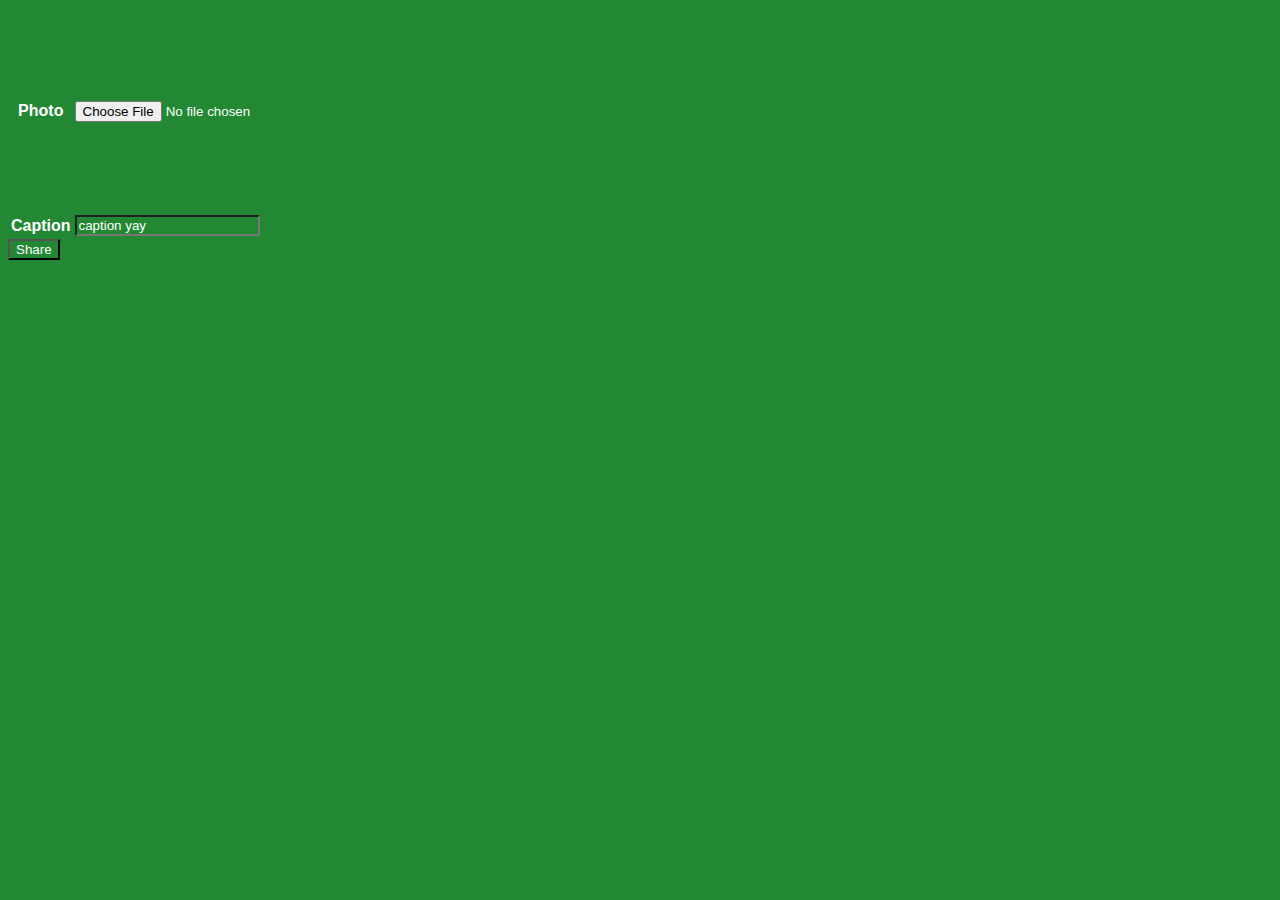
==== lg.html @ bf8b8dd7 "Serve static files locally" ====
<!DOCTYPE html>
<head> 
  <title>Upload LG</title> 
  <style type="text/css">
    * { font-family: sans-serif; color: #fff; background: #283;}
  </style>
</head> 
<body> 
  <form action="" method="POST" enctype="multipart/form-data">
  <table>
    <tr>
      <th><label for="photo_image">Photo</label></th>
      <td><input id="photo_image" name="image" type="file" /></td>
      <td id="preview" style="height: 200px;"></td>
    </tr>
    <tr>
      <th><label for="caption">Caption</label></th>
      <td><input id="caption" name="caption" type="text" /></td>
    </tr>
  </table>
  <input id="photo_submit" type="submit" value="Share" />
  </form>

  <iframe scrolling="no" frameBorder="no" allowtransparency="true" style="width:400px;height:160px"></iframe>

  <script type="text/javascript" src="/js/jquery-1.4.4.min.js"></script>
  <script type="text/javascript" src="/js/jquery.form.js"></script>
  <script type="text/javascript">
$(function () {
  $('iframe').attr('src',
    'http://livegather.rpxnow.com/openid/embed?token_url=' +
    encodeURIComponent(window.location.protocol + '//' +
                       window.location.host) + '/rpx').hide();
  $.ajax({
    url: window.location.protocol + '//' + window.location.host + '/users',
    success: function (user) {
      $('iframe').replaceWith('<p>' + user.toString() + '</p');
    },
    error: function () {
      $('iframe').show();
    }
  });
  $(':file').change(function () {
    if (FileList && FileReader) {
      var file = this.files[0];
      if (file) {
        var r = new FileReader();
        r.onload = function (e) {
          $('#preview').html('<img style="height: 200px;" src="' + e.target.result + '" />');
        };
        r.readAsDataURL(file);
      }
    }
  });
  $(':submit').click(function () {
    var okay = false;
    $.ajax({
      async: false,
      url: 'http://' + window.location.host + '/photos/upload',
      success: function (url) {
        if (url) {
          $('form').attr('action', url).css('background', '#afa');
          console.log(url);
          okay = true;
        }
      }
    });
    return okay;
  });

  $('#caption').val('caption yay');
});
  </script>
</body>
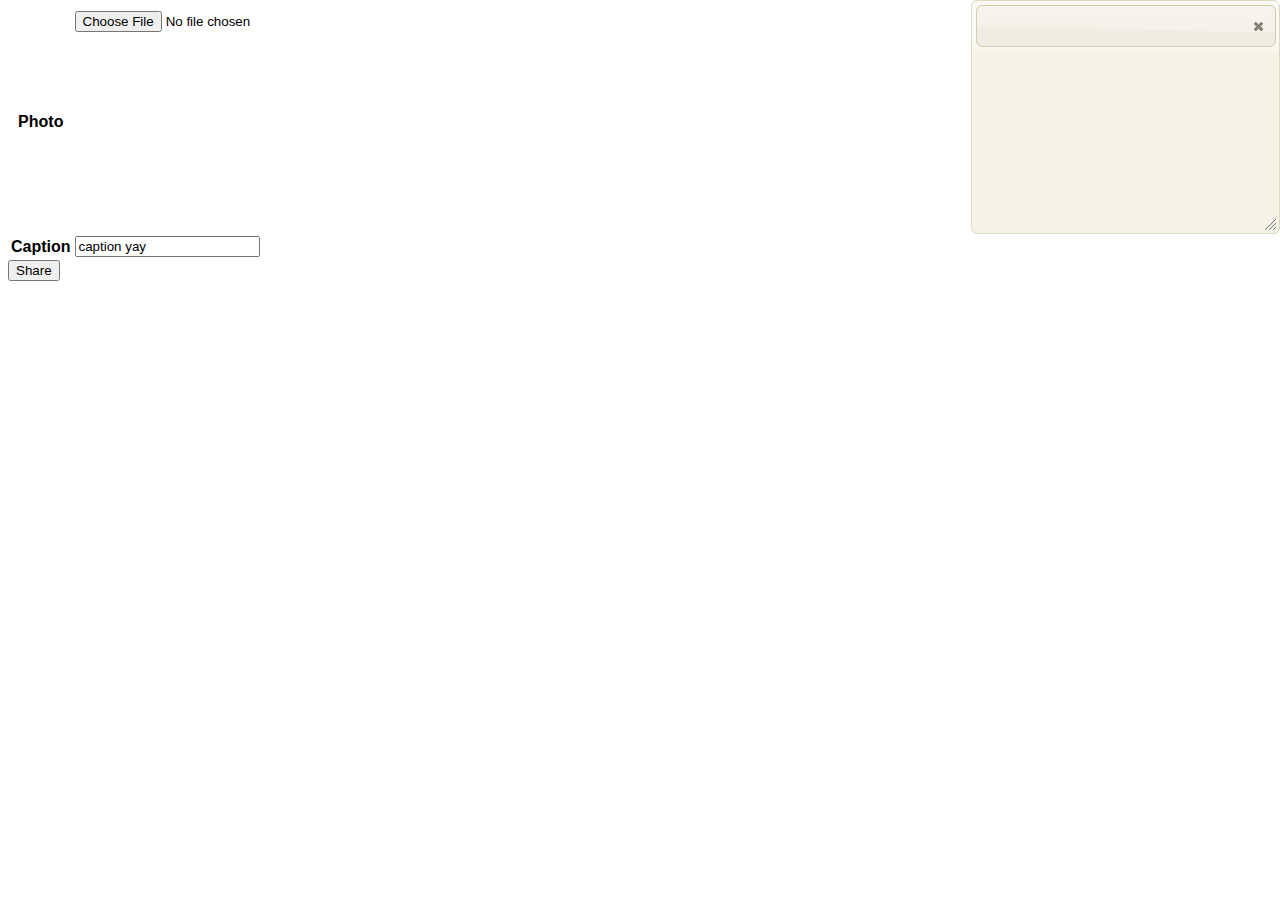
==== commit 2e22690d: "Allow commenting" ====
--- a/lg.html
+++ b/lg.html
@@ -1,43 +1,103 @@
 <!DOCTYPE html>
 <head> 
-  <title>Upload LG</title> 
+  <title>LG</title> 
+  <link rel="stylesheet" href="/css/south-street/jquery-ui-1.8.6.custom.css" />
   <style type="text/css">
-    * { font-family: sans-serif; color: #fff; background: #283;}
+    body { font-family: sans-serif; }
+    #preview { height: 200px; }
   </style>
 </head> 
 <body> 
-  <form action="" method="POST" enctype="multipart/form-data">
-  <table>
-    <tr>
-      <th><label for="photo_image">Photo</label></th>
-      <td><input id="photo_image" name="image" type="file" /></td>
-      <td id="preview" style="height: 200px;"></td>
-    </tr>
-    <tr>
-      <th><label for="caption">Caption</label></th>
-      <td><input id="caption" name="caption" type="text" /></td>
-    </tr>
-  </table>
-  <input id="photo_submit" type="submit" value="Share" />
+  <form method="POST" enctype="multipart/form-data">
+    <table>
+      <tr>
+        <th><label for="image">Photo</label></th>
+        <td>
+          <input id="image" name="image" type="file" />
+          <div id="preview"></div>
+        </td>
+      </tr>
+      <tr>
+        <th><label for="caption">Caption</label></th>
+        <td><input id="caption" name="caption" type="text" /></td>
+      </tr>
+    </table>
+    <input type="submit" value="Share" />
   </form>
 
-  <iframe scrolling="no" frameBorder="no" allowtransparency="true" style="width:400px;height:160px"></iframe>
-
   <script type="text/javascript" src="/js/jquery-1.4.4.min.js"></script>
+  <script type="text/javascript" src="/js/jquery-ui.min.js"></script>
   <script type="text/javascript" src="/js/jquery.form.js"></script>
   <script type="text/javascript">
+function origin() {
+  var l = window.location;
+  return l.origin ? l.origin : l.protocol + '//' + l.host;
+}
 $(function () {
-  $('iframe').attr('src',
-    'http://livegather.rpxnow.com/openid/embed?token_url=' +
-    encodeURIComponent(window.location.protocol + '//' +
-                       window.location.host) + '/rpx').hide();
+  var user_dialog = $('<div></div>').dialog({position: ['right', 'top']});
+  function showPhoto(photo) {
+    var photo_dialog = $('<div></div>')
+      .dialog({position: ['center', 'top'], title: photo.key});
+    photo_dialog.append('<img src="/photos/' + photo.key + '/iOS/f">');
+    photo_dialog.append('<p>' + photo.caption + '</p>');
+    photo_dialog.append('<p>' + photo.location + '</p>');
+    var comment_list = $('<ul></ul>');
+    for (var i = 0; i < photo.comments.length; i += 1) {
+      var comment = photo.comments[i];
+      comment_list.append('<li>' + comment.comment + '</li>');
+    }
+    photo_dialog.append(comment_list);
+    var comment_form = $([
+      '<form>',
+        '<input type="text" name="caption" />',
+        '<input type="submit" />',
+      '</form>'
+    ].join(''));
+    comment_form.submit(function () { return false; });
+    comment_form.find(':submit').click(function () {
+      $.ajax({
+        url: '/photos/' + photo.key + '/comment',
+        type: 'POST',
+        dataType: 'json',
+        data: {comment: comment_form.find(':text').val()},
+        success: function (photo) {
+          comment_list.append(
+            '<li>' + comment_form.find(':text').val() + '</li>');
+        },
+        error: function (xhr) {
+          console.log(xhr);
+        }
+      });
+    });
+    photo_dialog.append(comment_form);
+    comment_form.find(':text').focus();
+  }
   $.ajax({
-    url: window.location.protocol + '//' + window.location.host + '/users',
+    url: origin() + '/users',
+    dataType: 'json',
     success: function (user) {
-      $('iframe').replaceWith('<p>' + user.toString() + '</p');
+      user_dialog.dialog({title: user.display_name});
+      user_dialog.append('<h1>Most recent photos</h1>');
+      var photos_list = $('<ul></ul>');
+      $.get(origin() + '/users/' + user.key + '/photos', function (photos) {
+        for (var i = 0; i < photos.length; i += 1) {
+          var photo = photos[i];
+          console.log(photo);
+          photos_list.append(
+            $('<li>Photo ' + photo.key + '</li>').click(function () {
+              showPhoto(photo);
+            }).css('cursor', 'pointer'));
+        }
+      }, 'json');
+      user_dialog.append(photos_list);
     },
     error: function () {
-      $('iframe').show();
+      user_dialog.append([
+        '<iframe src="',
+        'http://livegather.rpxnow.com/openid/embed?token_url=',
+        encodeURIComponent(origin()), '/rpx',
+        '" scrolling="no" frameBorder="no" allowtransparency="true" ', 
+        'style="width:400px;height:160px"></iframe>'].join(''));
     }
   });
   $(':file').change(function () {
@@ -56,10 +116,10 @@
     var okay = false;
     $.ajax({
       async: false,
-      url: 'http://' + window.location.host + '/photos/upload',
+      url: origin() + '/photos/upload',
       success: function (url) {
         if (url) {
-          $('form').attr('action', url).css('background', '#afa');
+          $('form').attr('action', url)
           console.log(url);
           okay = true;
         }
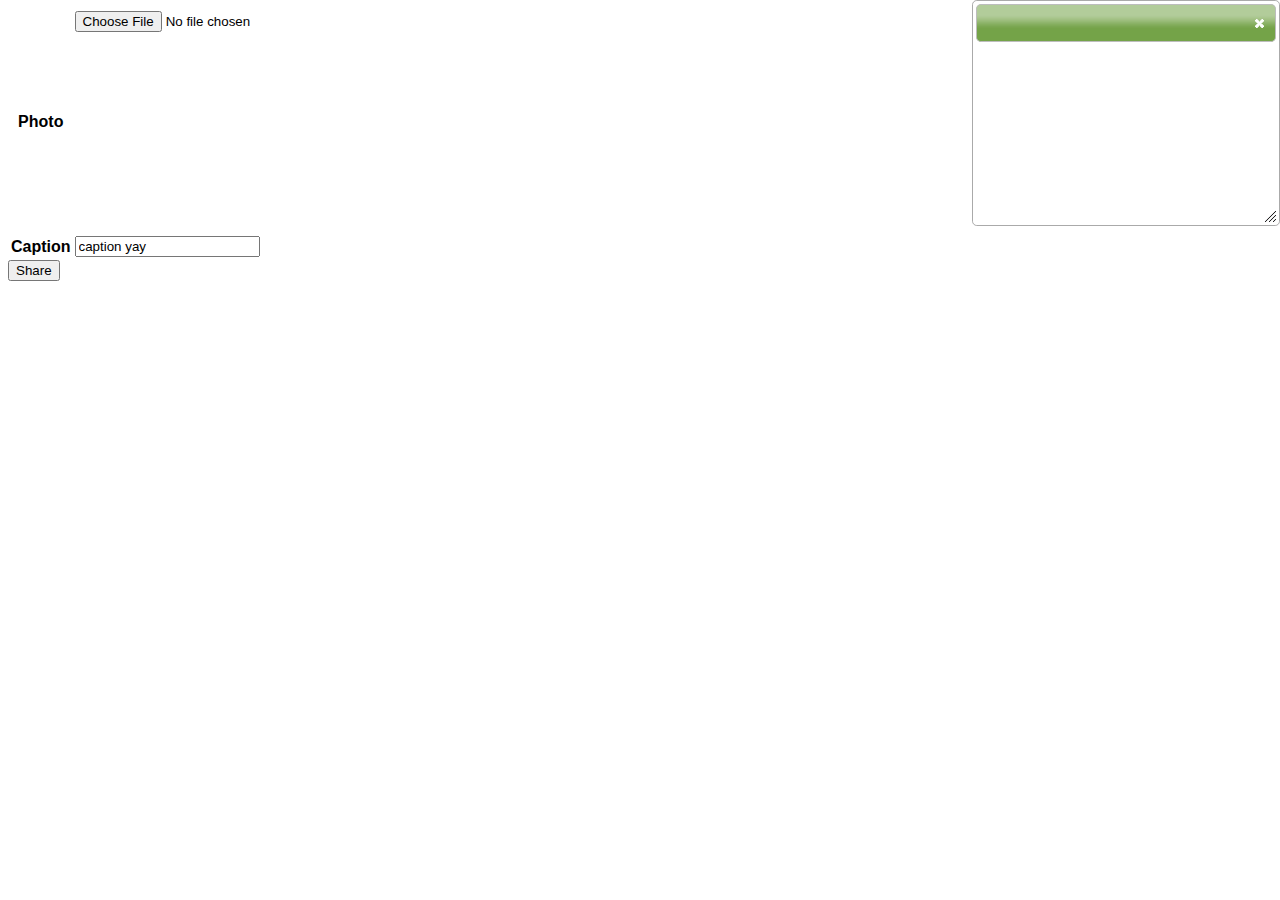
==== commit d8ac8863: "Rewrite api in Google App Engine. Webpages pending." ====
--- a/lg.html
+++ b/lg.html
@@ -1,7 +1,7 @@
 <!DOCTYPE html>
 <head> 
   <title>LG</title> 
-  <link rel="stylesheet" href="/css/south-street/jquery-ui-1.8.6.custom.css" />
+  <link rel="stylesheet" href="/css/custom-theme/jquery-ui-1.8.2.custom.css" />
   <style type="text/css">
     body { font-family: sans-serif; }
     #preview { height: 200px; }
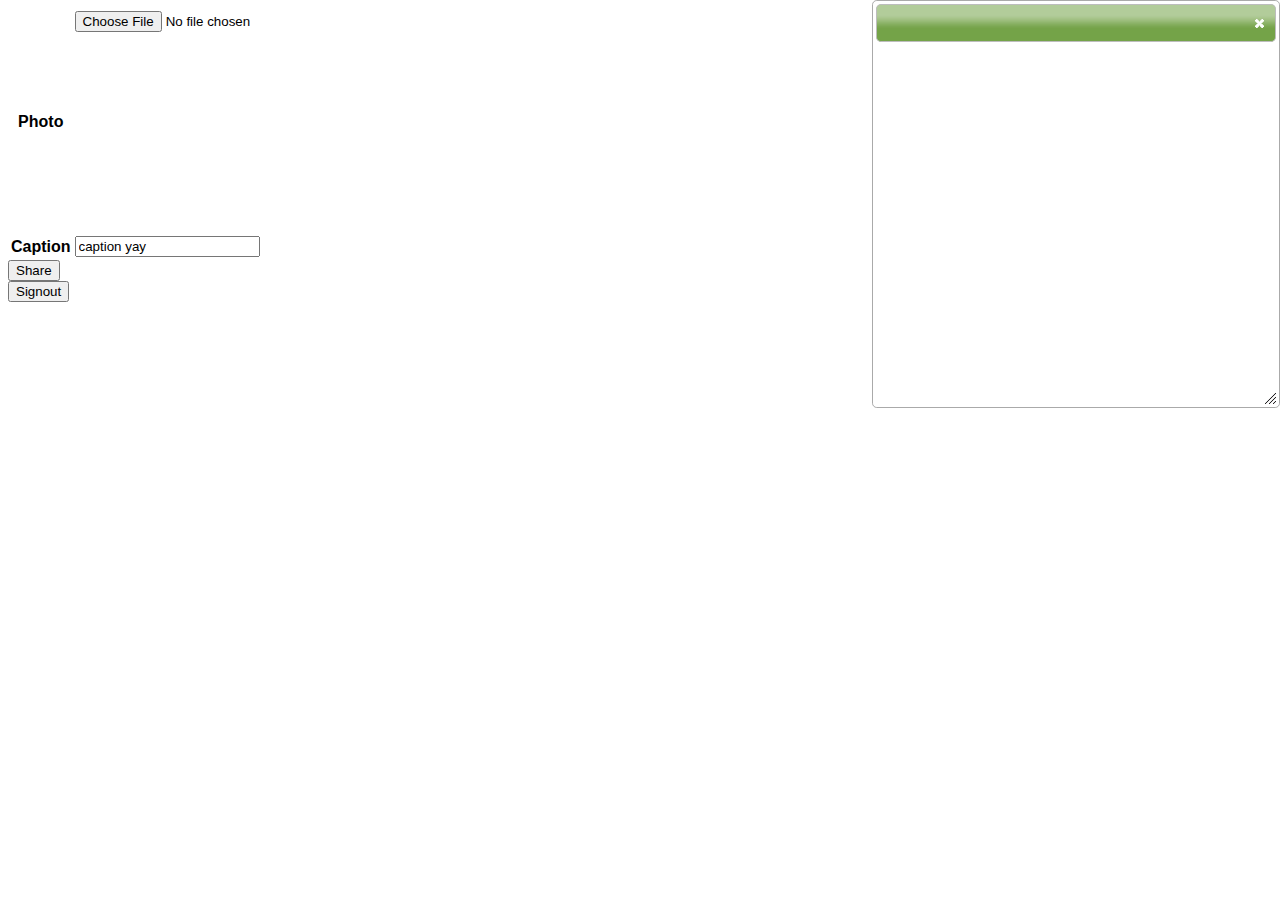
==== commit 5648667f: "Better handle session cleanup and guard against missing photo metadata" ====
--- a/lg.html
+++ b/lg.html
@@ -25,16 +25,20 @@
     <input type="submit" value="Share" />
   </form>
 
+  <button id="signout">Signout</button>
+
   <script type="text/javascript" src="/js/jquery-1.4.4.min.js"></script>
   <script type="text/javascript" src="/js/jquery-ui.min.js"></script>
   <script type="text/javascript" src="/js/jquery.form.js"></script>
   <script type="text/javascript">
+if (!window.console) { window.console = {log: function () {}}}
 function origin() {
   var l = window.location;
   return l.origin ? l.origin : l.protocol + '//' + l.host;
 }
 $(function () {
-  var user_dialog = $('<div></div>').dialog({position: ['right', 'top']});
+  var user_dialog = $('<div></div>').dialog({position: ['right', 'top'],
+                                             width: 400, height: 400});
   function showPhoto(photo) {
     var photo_dialog = $('<div></div>')
       .dialog({position: ['center', 'top'], title: photo.key});
@@ -97,7 +101,7 @@
         'http://livegather.rpxnow.com/openid/embed?token_url=',
         encodeURIComponent(origin()), '/rpx',
         '" scrolling="no" frameBorder="no" allowtransparency="true" ', 
-        'style="width:400px;height:160px"></iframe>'].join(''));
+        'style="width:400px;height:220px"></iframe>'].join(''));
     }
   });
   $(':file').change(function () {
@@ -128,6 +132,16 @@
     return okay;
   });
 
+  $('#signout').click(function () {
+    $.ajax({
+      type: 'DELETE',
+      url: origin() + '/sessions',
+      success: function () {
+        window.location.reload();
+      }
+    });
+  });
+
   $('#caption').val('caption yay');
 });
   </script>
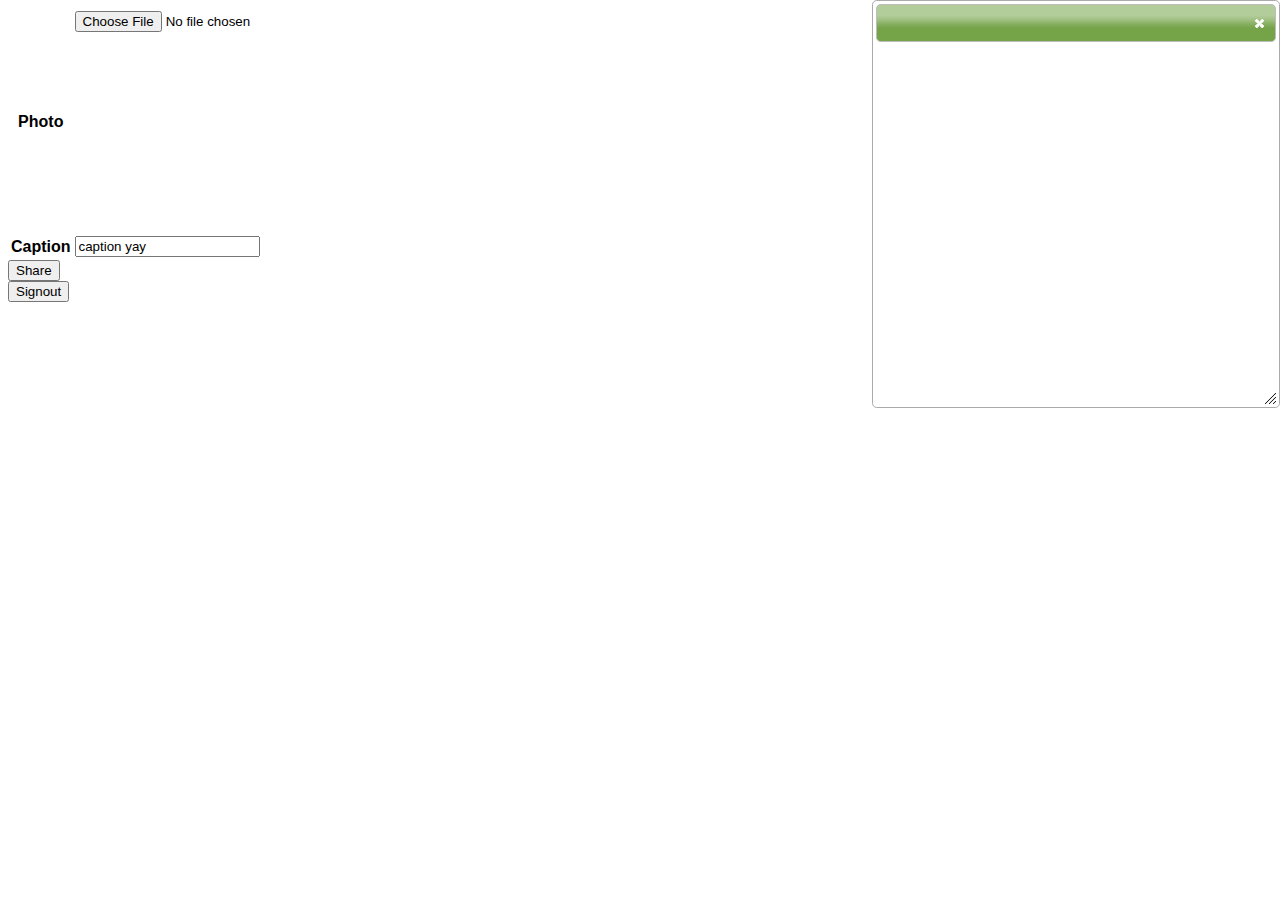
==== commit fd328780: "Turn off HTTPS for blobstore callback due to bug and guard against deadline exceeding." ====
--- a/lg.html
+++ b/lg.html
@@ -8,7 +8,7 @@
   </style>
 </head> 
 <body> 
-  <form method="POST" enctype="multipart/form-data">
+  <form action="/photos/upload" method="POST" enctype="multipart/form-data">
     <table>
       <tr>
         <th><label for="image">Photo</label></th>
@@ -124,11 +124,19 @@
       success: function (url) {
         if (url) {
           $('form').attr('action', url)
-          console.log(url);
+          console.log('form action changed to:', url);
           okay = true;
         }
       }
     });
+    //$(this).ajaxSubmit({
+    //  success: function (data, textStatus, xhr) {
+    //    console.log('upload success', data, textStatus, xhr);
+    //  }, 
+    //  error: function (xhr, textStatus, errorThrown) {
+    //    console.log('upload error', xhr, textStatus, errorThrown);
+    //  }
+    //});
     return okay;
   });
 
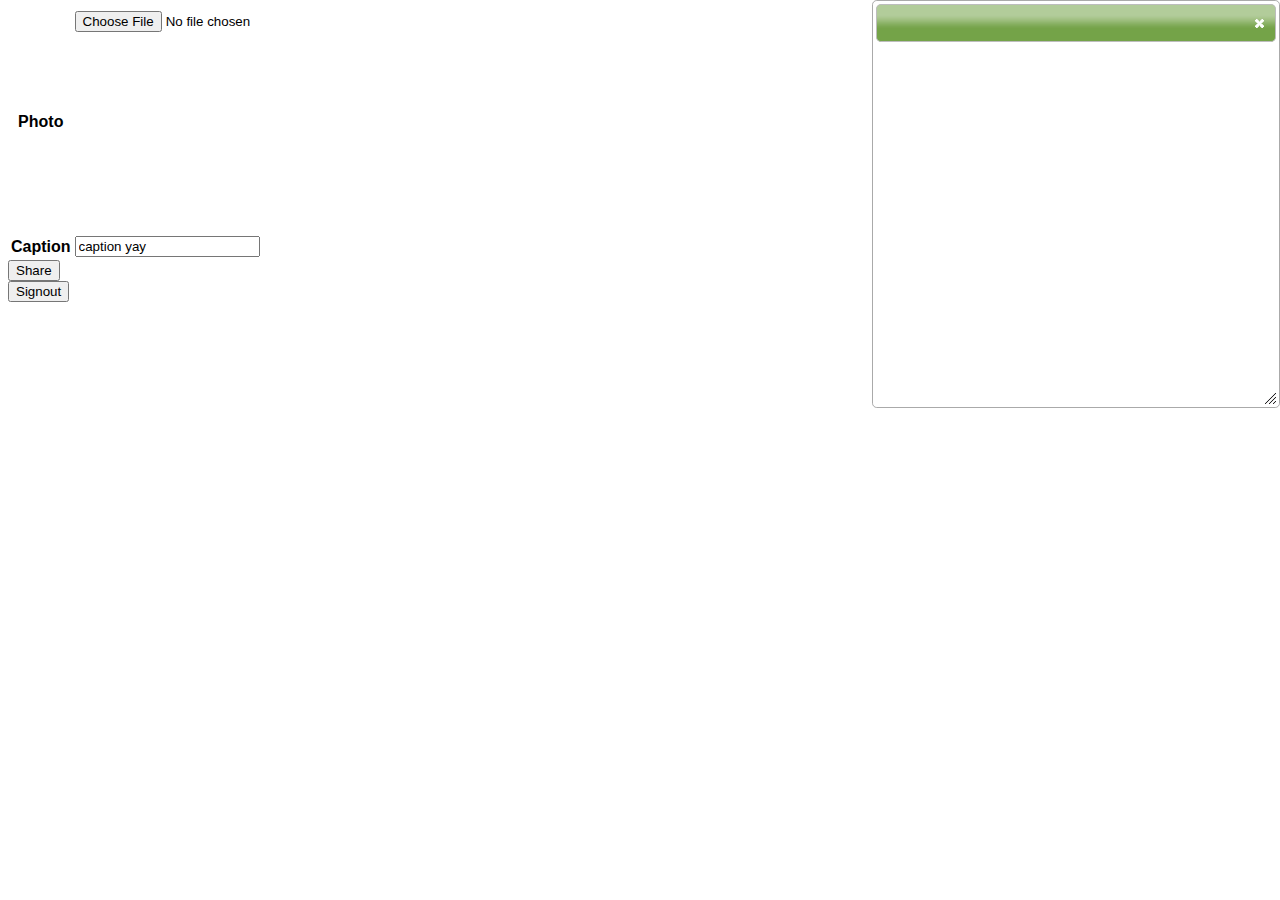
==== commit b2210764: "Improve documentation" ====
--- a/lg.html
+++ b/lg.html
@@ -60,7 +60,7 @@
     comment_form.submit(function () { return false; });
     comment_form.find(':submit').click(function () {
       $.ajax({
-        url: '/photos/' + photo.key + '/comment',
+        url: '/photos/' + photo.key + '/comments',
         type: 'POST',
         dataType: 'json',
         data: {comment: comment_form.find(':text').val()},
